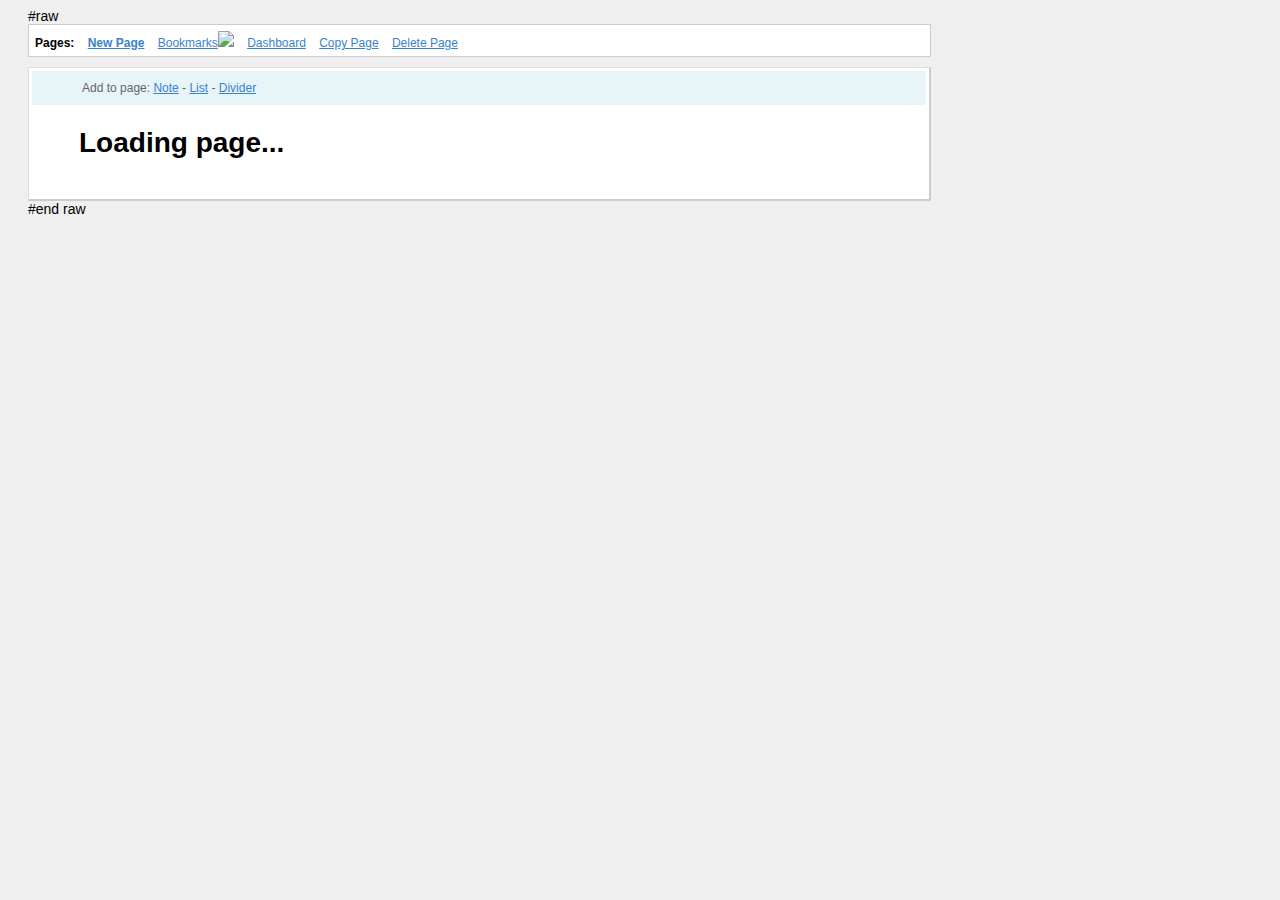
==== templates/index.html @ 8045b808 "Finished permissions, pages wont load if the user is not logged in" ====
#raw
<!DOCTYPE html PUBLIC "-//W3C//DTD XHTML 1.0 Transitional//EN"
       "http://www.w3.org/TR/xhtml1/DTD/xhtml1-transitional.dtd">

<html xmlns="http://www.w3.org/1999/xhtml" xml:lang="en" lang="en">
<head>
	<meta http-equiv="Content-Type" content="text/html; charset=utf-8"/>

	<title>Page</title>
	<style>
	body{
		background:#efefef;
		font-family:lucida grande,verdana,sans-serif;
		font-size:14px;
		padding:20px;
		padding-top:0px;
	}
	img{
		border:0;
	}
	a{
		color:#3982cd;
	}

		div#container{
			background:#fff;
			width:900px;
			
			padding-bottom:15px;
			border:1px solid #ddd;
			border-right:2px solid #ccc;
			border-bottom:2px solid #ccc;
		}
		li.divider hr{
			border:0;
			border-top:1px solid #ccc;
		}
		li.divider p{
			position:absolute;background-color:#fff;top:-10px;left:50px;font-weight:bold;font-size:16px;
			padding:0;margin:0;
		}
		
		ul{
			list-style-type: disc;
		}
		div.spacer{
			height:20px;
			background:#ccc;
		}
		li.note,li.list,li.divider{
			position:relative;
			padding-bottom:20px;
		}
		li.note,li.list{
			padding-right:20px;
		}
		li.list ul{
			list-style:none;
			padding:6px 0 4px 0 ;
			margin:0;
		}
		li.list ul li{
			padding-left:70px;
		}
		li.list input.text{
			font-family:lucida grande,verdana,sans-serif;
			font-size:16px;
			font-weight:bold;
			width:500px;
		}
		
		li.list span.add_list_item{
			margin:0;
			margin-left:80px;
			padding:0;
			padding:2px 0 2px 10px;
			display:block;
			color:#333;
			font-size:12px;
		}
		li.list_item{
			padding:2px 0 0px 0;
		}
		
		li.list a.additem{
			color:#666;
			font-size:12px;
		}
		li.list a.additem:hover{
			color:#000;
		}

		li.list a.additem2{
			color:#666;
			font-size:12px;
			margin-left:15px;
		}

		li.divider input.text{
			width:500px;
			margin-left:50px;
			margin-top:-10px;
			font-family:lucida grande,verdana,sans-serif;
			font-size:16px;
			font-weight:bold;
		}
		li.note p{
			margin:0;
			padding:0;
		}
		li.note div.description, li.note h3,li.list h3{
			margin:0;
			margin-left:50px;
			padding:0;
		}
		
		li.note h3, li.list h3{
			font-size:16px;
			padding-bottom:5px;
		}
		span.description{
			display:block;
			margin-left:50px;
			padding-top:0px;
		}
		
		
		
		span.description textarea{
			width:800px;
			height:200px;
			padding:4px;
			font-family:lucida grande,verdana,sans-serif;
			font-size:14px;
		}
		span.description input.title{
			width:600px;
			font-family:lucida grande,verdana,sans-serif;
			font-size:16px;
			font-weight:bold;
		}
		span.description ol, span.description ul{
			padding:6px 0 6px 40px;
		}
		
		div.edit,div.edit_item{
			position:absolute;
			width:68px;
			height:20px;
			left:-20px;
			background: url(/edit.png);
			background-repeat:no-repeat;
			top:0;
			font-size:12px;
			line-height:20px;
			text-align:right;
			font-weight:normal;
		}
		div.edit a,div.edit_item a{
			color:#e93f3f;
			line-height:12px;
			padding-bottom:2px;
		}
		div.edit img, div.edit_item img{
			padding-top:3px;
		}
		div.edit_list{
			left:-90px;
		}
		li.list ul div.edit_item{
			left:20px;
		}
		li.insert{
			background:#ccc;
		}
		ul#sortable{
			margin:0;
			padding:0;
			padding-top:20px;
			list-style:none;
			position:relative;
		}
		ul#sortable li{
			position:relative;
		}
		ul.list_completed li{
			font-size:12px;
			color:#aaa;
		}
		ul.list_completed li.list_completed_hidden{
			background:gray;
		}
		
		h1{
			padding-left:50px;
			padding-bottom:0px;
			margin-bottom:5px;
			position:relative;
		}
		textarea.list_textedit{
			width:650px;
			height:35px;
		}
		a.cancel{
			font-size:14px;
			font-weight:normal;
			color:#e93f3f;
		}
		li.divider span.txt, h1 span.txt{
			font-size:11px;
			color:#666;
			font-weight:normal;
			padding-left:0;
			position:relative;
		}
		textarea{
			padding:4px;
		}
		a.insert{
			position:absolute;
			left:50px;
			color:#aaa;
			font-size:11px;
		}
		li.divider a.insert{
			top:10px;
		}
		li.divider div.edit{
			top:-10px;
		}
		
		a.nonabs{
			position:relative;
		}

		div.insert_component{
			position:relative;
			background:#e7f4f8;
			height:30px;
			margin-top:5px;
			width:100%;	
			font-size:12px;
			color:#666;		
		}
		div.insert_component div{
			
		}
		div.insert_component div a{
			line-height:30px;
			font-size:12px;
		}
		div.insert_component img{
			padding:7px 0px 0 7px;
		}
		li.divider div.insert_component{
			margin-top:10px;
		}
		div#add_to_page{
			position:relative;
			padding:10px;
			padding-left:50px;
			background:#e7f4f8;
			border:3px solid #fff;
			font-size:12px;
			color:#666;
		}
		
		div.insert_divider,div.insert_list{
			width:750px;
			height:45px;
			margin-left:50px;
			background-color:#efefef;
			border:1px solid #ccc;
			padding:10px;
			position:relative;
			margin-top:15px;
			font-size:12px;
		}
		div.insert_note{
			width:750px;
			height:250px;
			margin-left:50px;
			background-color:#efefef;
			border:1px solid #ccc;
			padding:10px;
			position:relative;
			margin-top:15px;
			font-size:12px;
		}
		div.insert_note b,div.insert_divider b,div.insert_list b{
			padding-bottom:5px;
		}
		h1 input.text{
			font-family:lucida grande,verdana,sans-serif;
			font-size:24px;
			font-weight:bold;
			margin:4px 0 4px 0;
			width:550px;
		}
		div.insert_note input.title,div.insert_divider input.title, div.insert_list input.title{
			font-family:lucida grande,verdana,sans-serif;
			font-size:16px;
			font-weight:bold;
			margin:4px 0 4px 0;
			width:400px;
		}
		
		div.insert_note textarea.description{
			margin:4px 0 8px 0;
			width:740px;
			height:160px;
			padding:4px;
			font-family:lucida grande,verdana,sans-serif;
			font-size:14px;
		}
		div.insert_note span,div.insert_divider span,div.insert_list span{
			color:#aaa;
		}
		h1 div.edit{
			margin-top:5px;
		}
		div#edit_page_name{
		}
		
		div#ad_info{
			padding:10px;
			display:none;
		}
	    div#new_page, div#copy_page{
            padding:10px;
            display:none;
        }	
		div#page_index{
			background-color:#fff;
			border:1px solid #ccc;
			font-size:12px;
			width:901px;
			margin-bottom:10px;
			list-style:none;
			position:relative;
		}
		div#page_index ul{
			list-style:none;
			padding:6px;
			margin:0;
			position:relative;
		}
		div#page_index li{
			display:inline;
			margin-right:10px;
			position:relative;
		}
		div#page_index a{
			font-size:12px;
		}
		
	</style>
	<script src="http://ajax.googleapis.com/ajax/libs/jquery/1.3.2/jquery.min.js"></script>
	<script src="http://ajax.googleapis.com/ajax/libs/jqueryui/1.7.2/jquery-ui.min.js"></script>
	<script src="/static/scripts/jquery.scrollTo.js"></script>
	<script src="/static/scripts/ajaxupload.js"></script>
	
	<script>
		var hostname = '204.232.202.197';
		var last_element_id = "page_name";
#end raw
		var page_name = "$page_name";
#raw
		var currentlyHovering;
		var currentlyEditing;
		var current_html;
		var current_insert_id;
		var insert_after;
		var memory = new Array();
		//var movingIndex = 0;
		
		var count = 0;

        var url = window.location.href;
        var regex = new RegExp(/\/(\d+)\-/);
        var results = regex.exec(url);
        //if( results == null )
        //    alert("Error");
       //else
	   //     page_name = results[1];
		
	
		//DEBUG STUFF
		if (url.indexOf("localhost") >= 0){
			hostname = "localhost:8080";
		}
		
		
		$(document).ready(function() {
			loadPage(page_name);
			
			/* Rename */
			$("#page_name").hover(
			      function () {
					id = "page_name";
					if ($('.edit').size() == 0){
			       		$(this).append($('<div class="edit" id="edit_page_name" ><a href="#" onclick="rename_page();return false;">rename</a> &nbsp;</div>'));
					}
			      }, 
			      function () {
			       
					$('#edit_page_name').remove();
			      }
			    );
			
			$("#sortable").sortable({
				axis: 'y',
				tolerance: 'pointer',
				stop: function(event,ui){
					$(this).find("div:last").remove();
					var result = '';
					var newItems = $('#sortable').sortable('toArray');
					jQuery.each(newItems,function(i){
						var split = newItems[i].split("_");
						result += split[1] + ",";
					});
					reorder(result.substring(0, result.length-1));
				},
			});
			//$("#sortable").disableSelection();
			$("#sortable").sortable('disable');	
			
			$(window).ajaxError(function(event, request, settings){
			   alert("Ajax Error\n" + settings.url );
			});
			
			$(window).ajaxSuccess(function(event, request,settings){
				//alert(event);
			});	
			
		});
		
		function action_complete(){
			 //$('#index').height($('#container').height() + 15);
		}
		
		/* Check to see if the server returned an error */
		function check_error(data){ 
            if (data.redirect){
                window.location = "http://" + hostname + data.redirect;
                return false;
            }
			else if (data.error){
                alert(data.error);
				return false;
			}
			return true;
		}
		
		function save_pagename(){
			var new_name = $('#new_value_page_name').val();
			
			if (new_name == ""){
				alert("You must enter a valid name for this page");
				return;
			}
		
			$.get('http://'+hostname+'/page/'+page_name+'/rename?callback=?',{ "new_name": new_name }, function(data){
				if (check_error(data)){
					$('#page_name').html(data.name).effect("highlight",{ "mode":"show"},1500);
					document.title = data.name;
					currentlyEditing = null;
				}
			    action_complete();
			},"json");
			
		}
		
		function rename_page(){
			$('#edit_page_name').remove();
			
			cancel(currentlyEditing)
			currentlyEditing = "page_name";		
			current_html = $('#page_name').html();
			
			$('#' + id).html('<span class="edit_pagename"><input type="text" id="new_value_page_name" value="'+current_html+'" class="text"/>&nbsp;<input type="button" value=" Rename " onmousedown="save_pagename()"/> <span class="txt"> or</span> <a href="#" class="cancel" onclick="cancel(\''+id+'\'); return false;">cancel</a></span>');
			
			$("#new_value_"+id).keydown(function(e){
				if (e.keyCode == 13) {
					save_pagename();
				}
			});
		}
		
		function openPage(load_page){
			//if (movingIndex){
			//	movingIndex = 0;
			//	return false;
			//}
			
			$('#ad_info').hide("blind",{},200);
			
			cancel(currentlyEditing);
			cancel_insert(current_insert_id);
			$('#page_name').html("Loading...");
			
			$('#sortable').effect("highlight",{ "mode":"show"},200,function(){ 
				jQuery(this).empty(); 
				if (load_page){
					page_name = load_page; 
					loadPage(load_page);
				}
			});
			
			return false;
		}
		
		function loadPage(pagename){	
			$.get('http://'+hostname+'/page/'+pagename+'?callback=?',null,
				function(data){
				    if (check_error(data)){	
			    	document.title = data.name;
					$("#page_name").html(data.name);
					
					if (data.components && data.order){
						var order = data.order.split(",");
						jQuery.each(order, function(i) {
							var component = data.components[order[i]];
							
							if (component.type == "divider")	add_divider(order[i],component);
							else if (component.type == "note")	add_note(order[i],component);
							else if (component.type == "list")	add_list(order[i],component);
							
							last_element_id = component.type + "_" + order[i];
						});
						
					}
                    }
					action_complete();
			  	}, "json");
		}
		
		function reorder(new_order,component){
			if (component){
				$.get('http://'+hostname+'/page/'+page_name+'/'+component+'/reorder?callback=?',{ "order": new_order },function(data){
                    if (check_error(data)){
                                    
                    }
                    action_complete();
                },"json");
			}
			else{
				$.get('http://'+hostname+'/page/'+page_name+'/reorder?callback=?',{ "order": new_order },function(data){
                    if (check_error(data)){
                    }
                    action_complete();
                },"json");
			}
		}
		
		
		function cancel_new_item(id){
			$('#add_list_item_' + id).html(memory[id]);
			addRemoveListLinks(id);
			delete memory[id];
			//$('#add_list_item_' + id).html('<a href="#" onclick="new_item(\''+id+'\'); return false;" class="additem">Add  a list item</a>');
		}
		
		function save_new_item(id){
			var new_value = $('#new_value_' + id).val();
			
			//$('#' + id).html('<span> &nbsp; <img src="ajax-loader.gif" /></span>');			

			$.get('http://'+hostname+'/page/'+page_name+'/new?callback=?',{ "title": new_value, "list_id": id, "type": "list_item" },function(data){
                if (check_error(data)){
			    	jQuery("<li />")
				             .attr("id", "list_" + id + "_" + data.item_id)
							 .html('<input type="checkbox" onclick="change_list_item_status(this,\'checkbox_' + id + '_' + data.item_id +'\');" /> <span>' + data.title + '</span>')
				             .addClass("list_item")
				             .appendTo($("#list_items_"+id))
							 .show("blind",{},"normal");
				
		    		addEditList("list_items_"+id,"list_" + id + "_" + data.item_id);
	    			//Clear out the fields so we can use them again.
    				$('#new_value_' + id).val("");
                }
				action_complete();
				
			},"json");
		}
		
		/* Add's a new item to a list */
		function new_item(id){
			memory[id] = $('#add_list_item_' + id).html();
			
			$('#add_list_item_' + id).html('<span><textarea id="new_value_'+id+'" class="list_textedit"></textarea><br /><input type="button" value="Save" onmousedown="save_new_item(\''+id+'\')"/> <span class="txt">or</span> <a href="#" onclick="cancel_new_item(\''+id+'\'); return false;" class="cancel">cancel</a></span>').show("blind",{},200);
			
			$('#new_value_'+id).keydown(function(e){
				if (e.keyCode == 13) {
					save_new_item(id);
				}
				else if (e.keyCode == 27){
					cancel_new_item(id);
				}
			});
		}
		
		
		
		function add_list(id,component){
			var title = "&nbsp;";
			if (component.title) title = component.title;
			
			count = 0;
			
			/* Check to see if we should show clear all */
			if (component.completed){
				//
			}
			
			jQuery("<li />")
			             .attr("id",component.type + "_" + id)
						 .html('<h3>'+title+'</h3><ul id="list_items_'+id+'" class="list_items"></ul><span class="add_list_item" id="add_list_item_'+id+'"><a href="#" onclick="new_item(\''+id+'\'); return false;" class="additem" id="add_item_link_'+id+'">Add a list item</a></span><ul id="list_completed_'+id+'" class="list_completed"></ul>')
			             .addClass("list")
			             .appendTo($("#sortable"));

			$("#list_items_"+id).sortable({
				axis: 'y',
				tolerance: 'pointer',
				stop: function(event,ui){
					$(currentlyHovering).find("div:last").remove();
					$(this).find("div:last").remove();
					
					var result = '';
					var newItems = $("#list_items_"+id).sortable('toArray');
					var component_id;
					
					jQuery.each(newItems,function(i){
						var split = newItems[i].split("_");
						component_id = split[1];
						result += split[2] + ",";
					});
					reorder(result.substring(0, result.length-1),component_id);
				}
			});
			$("#list_items_"+id).sortable('disable');				
			addEdit(component.type,id);
			
			//Add active items to the list
			if (component.items && component.order){
				var order = component.order.split(",");
				jQuery.each(order, function(i) {
					var item = component.items[order[i]];
					jQuery("<li />")
					             .attr("id",component.type + "_" + id + "_" + order[i])
								 .html('<input type="checkbox" onclick="change_list_item_status(this,\'checkbox_' + id + '_' + order[i] +'\');" /> <span>' + item.title + '</span>')
					             .addClass("list_item")
					             .appendTo($("#list_items_"+id));
					
					addEditList("list_items_"+id,component.type + "_" + id + "_" + order[i]);			
					
				});
			}
			
			//Add completed items
			if (component.completed){
				count = 0;
				jQuery.each(component.completed, function(i) {
					var item = component.completed[i];
					count++;
					jQuery("<li />")
					             .attr("id",component.type + "_" + id + "_" + i)
								 .html('<input type="checkbox" checked="checked" onclick="change_list_item_status(this,\'checkbox_' + id + '_' + i +'\');"/> <a href="#" onclick="removeListItem(\'list_'+id+'_'+i+'\');return false;"><img src="/delete1.png" /></a> ' + item.title + ' (' + item.completed + ')')
					             .addClass("list_completed")
					             .appendTo($('#list_completed_'+id));
										
				});
				
				if (count > 0){			
					$('#add_list_item_'+id).append('<a href="#" class="additem2" onclick="clear_all_completed(\''+id+'\'); return false;">Clear all completed items</a>');		
				}
			}
		}
		
		/* Clears all of the completed items from a list */
		function clear_all_completed(id){
			
			$.get('http://'+hostname+'/page/'+page_name+'/'+id+'/clear?callback=?',{},function(data){
                if (check_error(data)){
    				$('#list_completed_' + data.id).hide("highlight",{},"normal",function(){ 
					    jQuery(this).empty(); 
			    		jQuery(this).show(); 
		    			var parts = this.id.split("_");
	    				$('#add_list_item_'+parts[2]).find("a:last").remove(); 
    				});
                }
				action_complete();
			},"json");
		}
		
		function cancel(id){
			if (currentlyEditing == null) return;
			
			//$('.edit').remove();
			if (id.search(/^list_\d+$/) == 0){
				$('#' + id).find("h3:first").html(current_html);
			}
			else{
				$('#' + id).html(current_html);
			}
			currentlyEditing = null;
		}
		
		function save_list_item(id){
			var new_value = $('#new_value_' + id).val();
			var parts = id.split("_");
			
			//$('#' + id).html('<span> &nbsp; <img src="ajax-loader.gif" /></span>');			
			id = parts[1];
			var list_item_id = parts[2];
			
			$.get('http://'+hostname+'/page/'+page_name+'/'+id+'/edit/'+list_item_id+'?callback=?',{ "title": new_value },function(data){
                if (check_error(data)){
    				$('#list_' + data.id + "_" + data.list_item_id).html('<input type="checkbox" onclick="change_list_item_status(this,\'checkbox_' + id + '_' + list_item_id +'\');"/> <span>'+data.title+'</span>').effect("highlight",{ "mode":"show"},1500);
                }
				action_complete();
			},"json");
			
			currentlyEditing = null;
		}
		
		function save_list(id){
			var new_value = $('#new_value_' + id).val();
			var parts = id.split("_");
			
			//$('#' + id).html('<span> &nbsp; <img src="ajax-loader.gif" /></span>');			
			id = parts[1];
			$.get('http://'+hostname+'/page/'+page_name+'/'+id+'/edit?callback=?',{ "title": new_value },function(data){
                if (check_error(data)){
    				$('#list_' + id).find("h3:first").html(data.title).effect("highlight",{ "mode":"show"},1500);
                }
				action_complete();
			},"json");
			
			currentlyEditing = null;
		}
		
		
		function save_divider(id){
			var new_value = $('#new_value_' + id).val();
			var parts = id.split("_");
			
			//$('#' + id).html('<span> &nbsp; <img src="ajax-loader.gif" /></span>');			
			id = parts[1];
			$.get('http://'+hostname+'/page/'+page_name+'/'+id+'/edit?callback=?',{ "title": new_value },function(data){
                if (check_error(data)){
    				$('#divider_' + data.id).html('<hr /><p>'+data.title+'</p>').effect("highlight",{ "mode":"show"},1500);
                }
			},"json");
			
			currentlyEditing = null;
		}
		
		function save_note(id){
			var new_title = $('#new_title_' + id).val();
			var new_description = $('#new_description_' + id).val();
			var parts = id.split("_");
			
			//$('#' + id).html('<p> &nbsp; <img src="ajax-loader.gif" /></p>');			
			id = parts[1];
			
			$.get('http://'+hostname+'/page/'+page_name+'/'+id+'/edit?callback=?',{ "title": new_title, "description": new_description },function(data){
                if (check_error(data)){
    				$('#note_' + data.id).html('<h3>'+data.title+'</h3><span class="description">'+data.description+'</span>').effect("highlight",{ "mode":"show"},1500);
                }
	    	    action_complete();
			},"json");
			
			currentlyEditing = null;
		}
		
		function edit_list_item(id){
			$('.insert_component').remove();
			
			$('#edit_'+id).remove();
			$('#insert_'+id).remove();
			
			//if (id == currentlyEditing) return;
			cancel(currentlyEditing)
			currentlyEditing = id;
			
			current_html = $('#' + id).html();
			var value = $('#' + id).find("span:first").html();
//alert(current_html + " -- " + value)
			$('#' + id).html('<span><textarea id="new_value_'+id+'" class="list_textedit">'+value+'</textarea><br /><input type="button" value="Save" onmousedown="save_list_item(\''+id+'\')"/> <span class="txt">or</span> <a href="#" class="cancel" onclick="cancel(\''+id+'\'); return false;">cancel</a></span>');
			
			$("#new_value_"+id).keydown(function(e){
				if (e.keyCode == 13) {
					save_list_item(id);
				}
			});
		}
		
		function remove(id){	
			var answer = confirm("Are you sure you want to permanently delete this item?")
			if (answer){
				var parts = id.split("_");
				var id = parts[1];
			
				$.get('http://'+hostname+'/page/'+page_name+'/'+id+'/remove?callback=?',null,function(data){
                    if (check_error(data)){
    					$("#" + data.type + '_' + data.id).hide("highlight",{},300,function(){jQuery(this).empty().remove(); action_complete()});
                    }
				},"json");
			}
		}
		
		function removeListItem(id){
			var answer = 1;
			if ($('#'+id).attr('class') != "list_completed"){
				answer = confirm("Are you sure you want to permanently delete this item?");
			}
			if (answer){
				var parts = id.split("_");
				var id = parts[1];
				var list_item_id = parts[2];
			//add_list_item_74
				$.get('http://'+hostname+'/page/'+page_name+'/'+id+'/remove/' +list_item_id + '?callback=?',null,function(data){
                    if (check_error(data)){
    					$("#list_" + data.id + '_' + data.list_item_id).hide("blind",{},"normal",function(){jQuery(this).empty().remove(); action_complete(); addRemoveListLinks(id);});
                    }
				},"json");
				
			}
		}
		
		function edit_note(id){				
			//if (id == currentlyEditing) return;
			$('.insert_component').remove();
			
			$('#edit_'+id).remove();
			$('#insert_'+id).remove();
			
			cancel(currentlyEditing)
			currentlyEditing = id;
			current_html = $('#' + id).html();	
			var parts = id.split("_");
			//$('#' + id).html('<span class="description"> &nbsp; <img src="ajax-loader.gif" /></span>');	
			var component_id = parts[1];
			
			$.get('http://'+hostname+'/page/'+page_name+'/'+component_id+'?callback=?',null,function(data){
                if (check_error(data)){
    				$('#' + id).html('<span class="description"><input type="text" class="title" value="' + data.title + '" id="new_title_'+id+'" /><br /><textarea id="new_description_'+id+'" rows="15" cols="75">' + data.description + '</textarea><br /><input type="button" value="Save" onmousedown="save_note(\''+id+'\')"/> <span class="txt">or</span> <a href="#" class="cancel" onclick="cancel(\''+id+'\'); return false;">cancel</a></span>').show("blind",{},300,function(){ $.scrollTo('#' + id,300,{ "offset": {"top":-100}}); action_complete(); });
                }
				
			},"json");
		}
		
		function edit_list(id){	
			$('.insert_component').remove();
			
			//if (id == currentlyEditing) return;
			$('#edit_'+id).remove();
			$('#insert_'+id).remove();
			
			cancel(currentlyEditing)
			currentlyEditing = id;	

			//current_html = $('#' + id).html();
		 	current_html = $('#' + id).find("h3:first").html();
			var value = $('#' + id).find("h3:first").html();
			var parts = id.split("_");
			var component_id = parts[1];
		//	currentlyEditing = component_id;
			
			$('#' + id).find("h3:first").html('<input type="text" id="new_value_'+id+'" value="'+value+'" class="text"/><input type="button" value="Save" onmousedown="save_list(\''+id+'\')"/> <span class="txt">or</span> <a href="#" class="cancel" onclick="cancel(\''+id+'\'); return false;">cancel</a>');
			
			$("#new_value_"+id).keydown(function(e){
				if (e.keyCode == 13) {
					save_list(id);
				}
			});
		}
		
		
		function edit_divider(id){	
			$('.insert_component').remove();
			
			$('#edit_'+id).remove();
			$('#insert_'+id).remove();
			
			//if (id == currentlyEditing) return;
			cancel(currentlyEditing)
			currentlyEditing = id;		
			current_html = $('#' + id).html();
			var value = $('#' + id).find("p:first").html();
			
			$('#' + id).html('<span class="edit_divider"><input type="text" id="new_value_'+id+'" value="'+value+'" class="text"/><input type="button" value="Save" onmousedown="save_divider(\''+id+'\')"/> <span class="txt"> or</span> <a href="#" class="cancel" onclick="cancel(\''+id+'\'); return false;">cancel</a></span>');
			
			$("#new_value_"+id).keydown(function(e){
				if (e.keyCode == 13) {
					save_divider(id);
				}
			});
		}
		
		function add_divider(id,component){
			var title = "";
			if (component.title) title = component.title;
			
			jQuery("<li />")
						             .attr("id",component.type + "_" + id)
									 .html('<hr /><p>' + title + '</p>')
						             .addClass("divider")
						             .appendTo($("#sortable"));
							
			addEdit(component.type, id);
		}
		
		function add_note(id,component){
			var html = "";
			if (component.title)	html += '<h3>' + component.title + '</h3>';
			if (component.description)	html += '<span class="description">' + component.description + '</span>';
			
			jQuery('<li />')
			             .attr("id",component.type + "_" + id)
			             .addClass("note")
			             .html(html)
			             .appendTo($("#sortable"));
			
			addEdit(component.type, id);			
		}

		
		function addEdit(type,id){
			id = type + "_" + id;
			
			//console.log("Add Edit %s of %s",type,id);
			$("#" + id).hover(
			      function () {
					
					if (currentlyEditing == id) return;
					if ($('.insert').size() == 0 && current_insert_id != 'insert_' + id){
						//alert(current_insert_id + " --- " + id);
						$(this).append($('<a href="#" onclick="insert(\'insert_'+id+'\');return false;" class="insert" id="insert_'+id+'">insert item here</a>'));
					}
					
					if ($('.edit').size() == 0){
			       		$(this).append($('<div class="edit" id="edit_'+id+'" ><a href="#" onclick="remove(\''+id+'\');return false;"><img src="/delete1.png" /></a>&nbsp;<a href="#" onclick="edit_'+type+'(\''+id+'\');return false;">edit</a>&nbsp;<a href="#" class="move" onclick="return false;"><img src="/move1.png" /></a>&nbsp;</div>'));
					currentlyHovering = this;
					//$(".move").disableSelection();
					$(".move").mousedown(function(){
					 	$("#sortable").sortable('enable');
					}).mouseup(function(){
					   	$("#sortable").sortable('disable');
					});
					}
			      }, 
			      function () {
			        //$(this).find("div:last").remove();
					//$('.edit').remove();
					$('#edit_'+id).remove();
					$('#insert_'+id).remove();
			      }
			    );
		}
		function addEditList(parent_id,id){
			//console.log("Add Edit %s of %s",parent_id,id);
			$("#" + id).hover(
			      function () {
				if (currentlyEditing == id) return;
				if ($('.edit_item').size() == 0){
			       	$(this).append($('<div class="edit_item" id="edit_'+id+'" style="margin-left:-15px;"><a href="#" onclick="removeListItem(\''+id+'\');return false;"><img src="/delete1.png" /></a>&nbsp;<a href="#" onclick="edit_list_item(\''+id+'\');return false;">edit</a>&nbsp;<a href="#" class="move" onclick="return false;"><img src="/move1.png" /></a>&nbsp;</div>'));
					//currentlyHovering = this;
					//$(".move").disableSelection();
					$(".move").mousedown(function(){
					 	$("#" + parent_id).sortable('enable');
					}).mouseup(function(){
					   	$("#" + parent_id).sortable('disable');
					});
				}
			      }, 
			      function () {
			        //$(this).find("div:last").remove();
					//$('.edit').remove();
					$('#edit_'+id).remove();
			      }
			    );
		}
		
		function addRemoveListLinks(id){
			// If commpleted has items add links
			var count = $('#list_completed_'+id).children("li").length;
			if (count > 0){	
				if ($('#add_list_item_'+id).children("a").length == 1){	
					$('#add_list_item_'+id).append('<a href="#" class="additem2" onclick="clear_all_completed(\''+id+'\'); return false;">Clear all completed items</a>');
				}
				
			}
			else{
				//alert("remove");
				//Remove the links?
				if ($('#add_list_item_'+id).children("a").length > 1){
					$('#add_list_item_'+id).find("a:last").remove();
					
				}
			}
		}
		
		function change_list_item_status(obj,id){
			status = 'active';
			if ($(obj).attr('checked')){
				status = 'completed';
			}
			
			var parts = id.split("_");					
			id = parts[1];
			list_item_id = parts[2];
			
			$.get('http://'+hostname+'/page/'+page_name+'/'+id+'/change/'+list_item_id+'?callback=?',{ "status": status },function(data){
                if (check_error(data)){
				if (data.status == "completed"){
					$("#list_" + data.id + "_" + data.list_item_id).empty().remove();
					//.hide("highlight",{},200,function(){ jQuery(this).empty().remove() });
					
					/* Move below */
					jQuery("<li />")
					             .attr("id", "list_" + data.id + "_" + data.list_item_id)
								 .html('<input type="checkbox" checked="checked" onclick="change_list_item_status(this,\'checkbox_' + data.id + '_' + data.list_item_id +'\');"/> <a href="#" onclick="removeListItem(\'list_'+data.id+'_'+data.list_item_id+'\');return false;"><img src="/delete1.png" /></a> ' + data.title + ' (' + data.completed + ')')
					             .addClass("list_completed")
					             .prependTo($('#list_completed_'+id))
								 .show("highlight",{},500);
				}
				else{
					/* Move back to the top */
					$("#list_" + data.id + "_" + data.list_item_id).empty().remove();
					//hide("highlight",{},200,function(){ jQuery(this).empty().remove() });
					jQuery("<li />")
					             .attr("id", "list_" + data.id + "_" + data.list_item_id)
								 .html('<input type="checkbox" onclick="change_list_item_status(this,\'checkbox_' + data.id + '_' + data.list_item_id +'\');"/> <span>' + data.title + '</span>')
					             .addClass("list_item")
					             .appendTo($('#list_items_'+id))
								 .show("highlight",{},500);
					addEditList("list_items_"+data.id,"list_" + data.id + "_" + data.list_item_id);
				}
				
				addRemoveListLinks(id);
                }
				action_complete();
			},"json");
		}
		
		function cancel_insert(id){
			$('#insert_component_' + id).empty().remove();
			$('#insert_component_note_' + id).empty().remove();
			$('#insert_component_divider_' + id).empty().remove();
			$('#insert_component_list_' + id).empty().remove();
			
			current_insert_id = null;
		}
		
		function insert(id){
			if (current_insert_id != null){
				cancel_insert(current_insert_id);
			}
			
			current_insert_id = id;
			$('#'+id).hide();
			jQuery("<div />")
			             .attr("id", "insert_component_" + id)
						 .html('<div><a href="#" onclick="cancel_insert(\''+id+'\'); return false;"><img src="gdelete2.png" /></a> &nbsp; Add item here: <a href="#" onclick="insert_note(\''+id+'\'); return false;">Note</a> - <a href="#" onclick="insert_list(\''+id+'\'); return false;">List</a> - <a href="#" onclick="insert_divider(\''+id+'\'); return false;">Divider</a></div>')
			             .addClass("insert_component")
			             .appendTo($('#'+id).parent())
						 .show("blind",{},400);
		}
		
		function insert_new_list(id){
			var parts = id.split("_");					
			
			var title = $('#insert_list_title_'+id).val();
			var after = parts[2];
			insert_after = parts[1] + "_" + parts[2];
			
			$.get('http://'+hostname+'/page/'+page_name+'/new?callback=?',{ "type": "list", "title": title, "after": after} ,function(data){
			    if (check_error(data)){	
				var id_tmp = current_insert_id;
				cancel_insert(current_insert_id);
				
				var newobj = jQuery("<li />")
				             .attr("id", "list_" + data.id)
							 .html('<h3>'+data.title+'</h3><ul id="list_items_'+data.id+'" class="list_items"></ul><span class="add_list_item" id="add_list_item_'+data.id+'"><a href="#" onclick="new_item(\''+data.id+'\'); return false;" class="additem">Add a list item</a></span><ul id="list_completed_'+data.id+'" class="list_completed"></ul>')
				             .addClass("list")
				             

				if (id_tmp == "insert_empty_0"){
					newobj.prependTo($("#sortable")).effect("highlight",{ "mode":"show"},1500);
				}
				else{
					newobj.insertAfter($("#" + insert_after)).effect("highlight",{ "mode":"show"},1500);
				}
				
				$("#list_items_"+data.id).sortable({
					axis: 'y',
					tolerance: 'pointer',
					stop: function(event,ui){
						$(currentlyHovering).find("div:last").remove();
						$(this).find("div:last").remove();

						var result = '';
						var newItems = $("#list_items_"+id).sortable('toArray');
						var component_id;

						jQuery.each(newItems,function(i){
							var split = newItems[i].split("_");
							component_id = split[1];
							result += split[2] + ",";
						});
						reorder(result.substring(0, result.length-1),component_id);
					}
				});
				
				$("#list_items_"+id).sortable('disable');				
				addEdit("list",data.id);
                }
				action_complete();
			},"json");
		}
		
		
		function insert_new_divider(id){
			var parts = id.split("_");					
			
			var title = $('#insert_divider_title_'+id).val();
			var after = parts[2]; //Change to actual
			insert_after = parts[1] + "_" + parts[2];
			
			$.get('http://'+hostname+'/page/'+page_name+'/new?callback=?',{ "type": "divider", "title": title, "after": after} ,function(data){
                if (check_error(data)){
				var html = "";
				if (data.title)	html += '<h3>' + data.title + '</h3>';
				
				var id_tmp = current_insert_id;
				cancel_insert(current_insert_id);
				
				var newobj = jQuery("<li />")
							             .attr("id","divider_" + data.id)
										 .html('<hr /><p>' + data.title + '</p>')
							             .addClass("divider");			             

				if (id_tmp == "insert_empty_0"){
					newobj.prependTo($("#sortable")).effect("highlight",{ "mode":"show"},1500);
				}
				else{
					newobj.insertAfter($("#" + insert_after)).effect("highlight",{ "mode":"show"},1500);
				}
				
				addEdit("divider", data.id);
                }
				action_complete();
				},"json");
		}
		
		
		function insert_new_note(id){
			var parts = id.split("_");					
			var title = $('#insert_note_title_'+id).val();
			var desc = $('#insert_note_description_'+id).val();
			var after = parts[2]; //Change to actual
			insert_after = parts[1] + "_" + parts[2];
			
			$.get('http://'+hostname+'/page/'+page_name+'/new?callback=?',{ "type": "note", "title": title, "description":desc, "after": after} ,function(data){
			    if (check_error(data)){	
				var html = "";
				if (data.title)	html += '<h3>' + data.title + '</h3>';
				if (data.description)	html += '<span class="description">' + data.description + '</span>';
				
				var id_tmp = current_insert_id;
				cancel_insert(current_insert_id);
				var newobj = jQuery('<li />')
			             .attr("id","note_" + data.id)
			             .addClass("note")
			             .html(html);
			
				if (id_tmp == "insert_empty_0"){
				   newobj.prependTo($("#sortable")).effect("highlight",{ "mode":"show"},1500);
				}
				else{
					newobj.insertAfter($("#" + insert_after)).effect("highlight",{ "mode":"show"},1500);
				}
				
				addEdit("note", data.id);
                }
				action_complete();
				},"json");
		}	
		
		function insert_list(id){
			if ($("#insert_component_list_" + id).length > 0) return;
			
			$('#insert_component_note_' + id).empty().remove();
			$('#insert_component_divider_' + id).empty().remove();
			
			var newobj =  jQuery("<div />")
				.attr("id", "insert_component_list_" + id)
				 .html('<div class="insert_list"><b>Add a new list</b> &nbsp; <span></span><br/><input type="text" class="title" id="insert_list_title_'+id+'" /> &nbsp;<input type="button" value=" Add List " onclick="insert_new_list(\''+id+'\'); return false;" /> or <a href="#" class="cancel" onclick="cancel_insert(\''+id+'\');return false;">cancel</a></div>');
				
			if (id == "insert_empty_0"){
				newobj.insertAfter($('#page_name')).show("blind",{},200,function(){ $.scrollTo('#insert_component_list_' + id,200,{ "offset": {"top":-100}}); });
			}
			else{
				newobj.appendTo($('#'+id).parent()).show("blind",{},200,function(){ $.scrollTo('#insert_component_list_' + id,200,{ "offset": {"top":-100}}); });
			}
			
				$("#insert_list_title_"+id).keydown(function(e){
					if (e.keyCode == 13) {
						insert_new_list(id);
					}
				});
		}
		
		function insert_divider(id){
			if ($("#insert_component_divider_" + id).length > 0) return;
			
			$('#insert_component_note_' + id).empty().remove();
			$('#insert_component_list_' + id).empty().remove();
			
			var newobj =  jQuery("<div />")
				.attr("id", "insert_component_divider_" + id)
				 .html('<div class="insert_divider"><b>Add a new divider</b> &nbsp; <span>Title text is optional</span><br/><input type="text" class="title" id="insert_divider_title_'+id+'" /> &nbsp;<input type="button" value=" Add Divider " onclick="insert_new_divider(\''+id+'\'); return false;" /> or <a href="#" class="cancel" onclick="cancel_insert(\''+id+'\');return false;">cancel</a></div>');
				
			if (id == "insert_empty_0"){
				 newobj.insertAfter($('#page_name')).show("blind",{},200,function(){ $.scrollTo('#insert_component_divider_' + id,200,{ "offset": {"top":-100}}); });
			}
			else{
				newobj.appendTo($('#'+id).parent()).show("blind",{},200,function(){ $.scrollTo('#insert_component_divider_' + id,200,{ "offset": {"top":-100}}); });
			}
			
				$("#insert_divider_title_"+id).keydown(function(e){
					if (e.keyCode == 13) {
						insert_new_divider(id);
					}
				});
		}
		
		
		function insert_note(id){
			if ($("#insert_component_note_" + id).length > 0) return;
			
			$('#insert_component_divider_' + id).empty().remove();
			$('#insert_component_list_' + id).empty().remove();
		
			
			var newobj = jQuery("<div />")
				.attr("id", "insert_component_note_" + id)
				 .html('<div class="insert_note"><b>Add a new note</b><br /><input type="text" class="title" id="insert_note_title_'+id+'" /> &nbsp; <span>Both fields(title/description) are option.</span><br /><textarea id="insert_note_description_'+id+'" class="description"></textarea><br /><input type="button" value=" Add Note " onclick="insert_new_note(\''+id+'\'); return false;" /> or <a href="#" class="cancel" onclick="cancel_insert(\''+id+'\');return false;">cancel</a></div>');
				
			if (id == "insert_empty_0"){
				 newobj.insertAfter($('#page_name')).show("blind",{},200,function(){ $.scrollTo('#insert_component_note_' + id,200,{ "offset": {"top":-100}}); });
			}
			else{
				newobj.appendTo($('#'+id).parent()).show("blind",{},200,function(){ $.scrollTo('#insert_component_note_' + id,200,{ "offset": {"top":-100}}); });
			}
		}
		
		 // console.log("%s: %o", msg, this);
		//$(this).addClass('insert');
		//$(this).removeClass('insert');
		
		function showBookmarks(){
			$('#ad_info').show("blind",{},300);
		}

        function newPage(){
            $('#new_page').show("blind",{},300);
        }
        function cancelNewPage(){
             $('#new_page').hide("blind",{},200);
        }

        function copyPage(){
            $('#copy_page').show("blind",{},300);
        }
        function cancelCopyPage(){
             $('#copy_page').hide("blind",{},200);
        }

        function deletePage(){
            var answer = confirm("Are you sure you want to permanently delete this page, THIS CAN NOT BE UNDONE!");
            if (answer){
                window.location = "http://" + hostname + '/page/' + page_name + '/delete';
            }
        }

	</script>
	
	
</head>

<body>
	<!--<div id="upload_button_id">Upload</div>-->	
	<div id="page_index">
		<ul>
			<li><b>Pages:</b></li>
			<li><a href="#" onclick="newPage(); return false;"><b>New Page</b></a></li>
			<li><a href="#" onclick="showBookmarks(); return false;">Bookmarks</a><img src="/down.png"/></li>
            <li><a href="/">Dashboard</a></li>
			<!--<li><a href="">Recently Opened</a><img src="/down.png"/></li>
			<li><a href="">All Pages</a><img src="/down.png"/></li>-->
            <li><a href="#" onclick="copyPage(); return false;">Copy Page</a></li>
            <li><a href="#" onclick="deletePage(); return false;">Delete Page</a></li>
		</ul>
        <div id="copy_page">
#end raw
            <form action="/page/$page_name/copy" method="get">
#raw
            <b>New Page Name:</b> <input type="text" name="new_name" />
            <input type="submit" value=" Copy Page " /> <span class="txt"> or</span> <a href="#" class="cancel" onclick="cancelCopyPage(); return false;">cancel</a>
            </form>
        </div>

        <div id="new_page">
            <form action="/page/new_page" method="post">
            <b>New Page Name:</b> <input type="text" name="page_name" />
            <input type="submit" value=" Create Page " /> <span class="txt"> or</span> <a href="#" class="cancel" onclick="cancelNewPage(); return false;">cancel</a>
            </form>
        </div>

			<div id="ad_info">
                <a href="/4kuytt0z/mental-cache.html">Mental Cache</a> - 
                <a href="/1s4modzv/test-page.html">Test Page</a> - 
                <a href="/16qbwedl/workd.html">Work Related</a>
			</div>
	</div>

	<div id="container">			
		<div id="add_to_page">Add to page: <a href="#" onclick="current_insert_id = 'insert_empty_0'; insert_note('insert_empty_0'); return false;">Note</a> - <a href="#" onclick="current_insert_id = 'insert_empty_0'; insert_list('insert_empty_0'); return false;">List</a> - <a href="#" onclick="current_insert_id = 'insert_empty_0'; insert_divider('insert_empty_0'); return false;">Divider</a> </div>
		<h1 id="page_name" name="page_name">Loading page...</h1>
		<div id="empty_0"></div>
		<ul id="sortable"></ul>
	</div>
	
	
</body>
</html>
#end raw
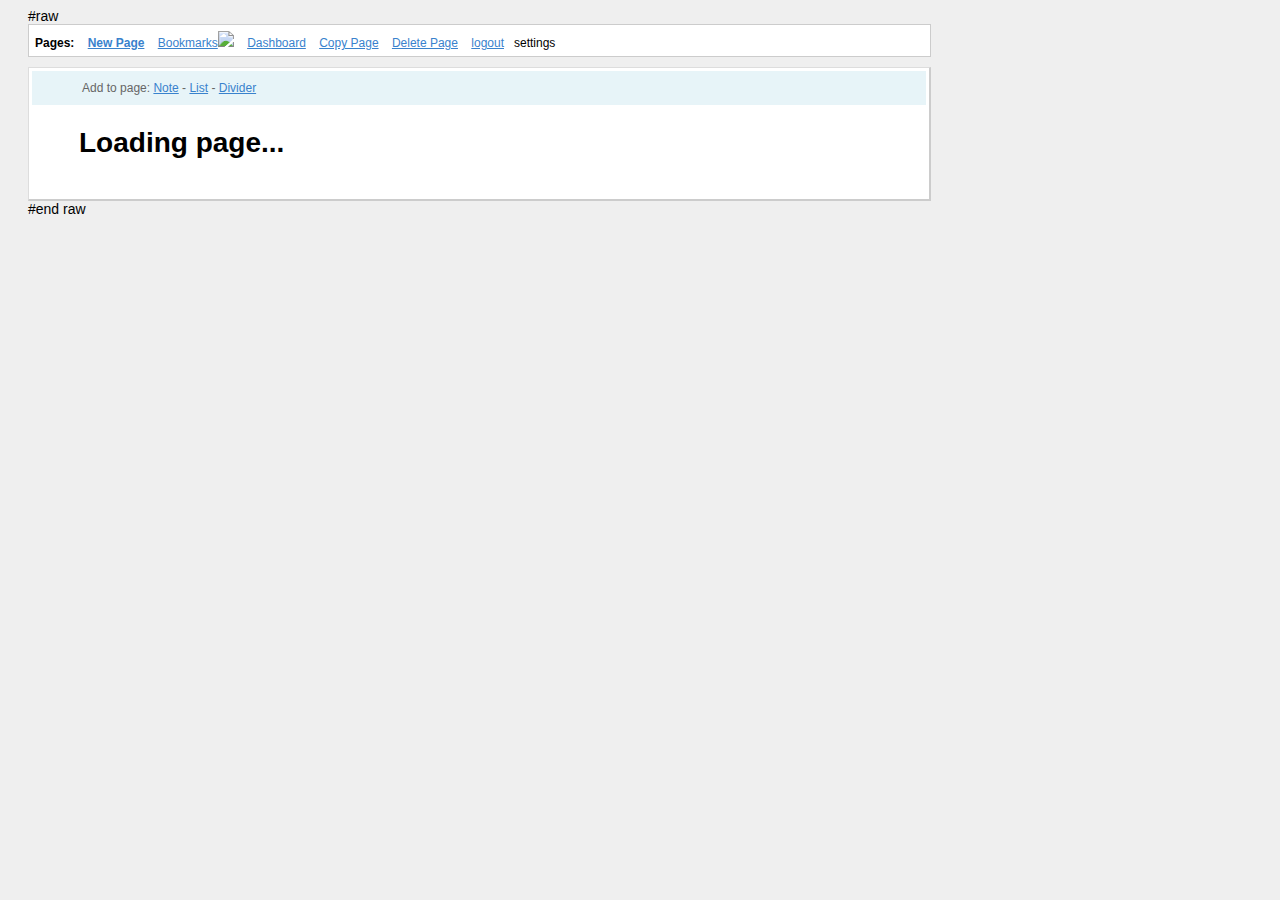
==== commit 40e73158: "Permissions are no in place(read/write).  Indexes are in place and are showing on the dashboard corr" ====
--- a/templates/index.html
+++ b/templates/index.html
@@ -353,7 +353,10 @@
 		div#page_index a{
 			font-size:12px;
 		}
-		
+	    div.controls{
+            padding:5px;
+            display:inline;
+        }	
 	</style>
 	<script src="http://ajax.googleapis.com/ajax/libs/jquery/1.3.2/jquery.min.js"></script>
 	<script src="http://ajax.googleapis.com/ajax/libs/jqueryui/1.7.2/jquery-ui.min.js"></script>
@@ -437,6 +440,7 @@
 		
 		function action_complete(){
 			 //$('#index').height($('#container').height() + 15);
+            //currentlyEditing = null;
 		}
 		
 		/* Check to see if the server returned an error */
@@ -447,6 +451,7 @@
             }
 			else if (data.error){
                 alert(data.error);
+                cancel(currentlyEditing);
 				return false;
 			}
 			return true;
@@ -464,7 +469,6 @@
 				if (check_error(data)){
 					$('#page_name').html(data.name).effect("highlight",{ "mode":"show"},1500);
 					document.title = data.name;
-					currentlyEditing = null;
 				}
 			    action_complete();
 			},"json");
@@ -710,7 +714,7 @@
 			var new_value = $('#new_value_' + id).val();
 			var parts = id.split("_");
 			
-			//$('#' + id).html('<span> &nbsp; <img src="ajax-loader.gif" /></span>');			
+			$('#controls_' + id).html('<img src="/loader.gif" />');			
 			id = parts[1];
 			var list_item_id = parts[2];
 			
@@ -721,14 +725,13 @@
 				action_complete();
 			},"json");
 			
-			currentlyEditing = null;
 		}
 		
 		function save_list(id){
 			var new_value = $('#new_value_' + id).val();
 			var parts = id.split("_");
 			
-			//$('#' + id).html('<span> &nbsp; <img src="ajax-loader.gif" /></span>');			
+			$('#controls_' + id).html('<img src="/loader.gif" />');			
 			id = parts[1];
 			$.get('http://'+hostname+'/page/'+page_name+'/'+id+'/edit?callback=?',{ "title": new_value },function(data){
                 if (check_error(data)){
@@ -737,7 +740,6 @@
 				action_complete();
 			},"json");
 			
-			currentlyEditing = null;
 		}
 		
 		
@@ -751,9 +753,9 @@
                 if (check_error(data)){
     				$('#divider_' + data.id).html('<hr /><p>'+data.title+'</p>').effect("highlight",{ "mode":"show"},1500);
                 }
+                action_complete();
 			},"json");
 			
-			currentlyEditing = null;
 		}
 		
 		function save_note(id){
@@ -761,7 +763,7 @@
 			var new_description = $('#new_description_' + id).val();
 			var parts = id.split("_");
 			
-			//$('#' + id).html('<p> &nbsp; <img src="ajax-loader.gif" /></p>');			
+			$('#controls_' + id).html('<img src="/loader.gif" />');			
 			id = parts[1];
 			
 			$.get('http://'+hostname+'/page/'+page_name+'/'+id+'/edit?callback=?',{ "title": new_title, "description": new_description },function(data){
@@ -771,7 +773,6 @@
 	    	    action_complete();
 			},"json");
 			
-			currentlyEditing = null;
 		}
 		
 		function edit_list_item(id){
@@ -786,8 +787,7 @@
 			
 			current_html = $('#' + id).html();
 			var value = $('#' + id).find("span:first").html();
-//alert(current_html + " -- " + value)
-			$('#' + id).html('<span><textarea id="new_value_'+id+'" class="list_textedit">'+value+'</textarea><br /><input type="button" value="Save" onmousedown="save_list_item(\''+id+'\')"/> <span class="txt">or</span> <a href="#" class="cancel" onclick="cancel(\''+id+'\'); return false;">cancel</a></span>');
+			$('#' + id).html('<span><textarea id="new_value_'+id+'" class="list_textedit">'+value+'</textarea><br /><div class="controls" id="controls_' + id + '"><input type="button" value="Save" onmousedown="save_list_item(\''+id+'\')"/> <span class="txt">or</span> <a href="#" class="cancel" onclick="cancel(\''+id+'\'); return false;">cancel</a></div></span>');
 			
 			$("#new_value_"+id).keydown(function(e){
 				if (e.keyCode == 13) {
@@ -844,10 +844,7 @@
 			var component_id = parts[1];
 			
 			$.get('http://'+hostname+'/page/'+page_name+'/'+component_id+'?callback=?',null,function(data){
-                if (check_error(data)){
-    				$('#' + id).html('<span class="description"><input type="text" class="title" value="' + data.title + '" id="new_title_'+id+'" /><br /><textarea id="new_description_'+id+'" rows="15" cols="75">' + data.description + '</textarea><br /><input type="button" value="Save" onmousedown="save_note(\''+id+'\')"/> <span class="txt">or</span> <a href="#" class="cancel" onclick="cancel(\''+id+'\'); return false;">cancel</a></span>').show("blind",{},300,function(){ $.scrollTo('#' + id,300,{ "offset": {"top":-100}}); action_complete(); });
-                }
-				
+    				$('#' + id).html('<span class="description"><input type="text" class="title" value="' + data.title + '" id="new_title_'+id+'" /><br /><textarea id="new_description_'+id+'" rows="15" cols="75">' + data.description + '</textarea><br /><div class="controls" id="controls_' + id + '"><input type="button" value="Save" onmousedown="save_note(\''+id+'\')"/> <span class="txt">or</span> <a href="#" class="cancel" onclick="cancel(\''+id+'\'); return false;">cancel</a></div></span>').show("blind",{},300,function(){ $.scrollTo('#' + id,300,{ "offset": {"top":-100}}); action_complete(); });
 			},"json");
 		}
 		
@@ -868,7 +865,7 @@
 			var component_id = parts[1];
 		//	currentlyEditing = component_id;
 			
-			$('#' + id).find("h3:first").html('<input type="text" id="new_value_'+id+'" value="'+value+'" class="text"/><input type="button" value="Save" onmousedown="save_list(\''+id+'\')"/> <span class="txt">or</span> <a href="#" class="cancel" onclick="cancel(\''+id+'\'); return false;">cancel</a>');
+			$('#' + id).find("h3:first").html('<input type="text" id="new_value_'+id+'" value="'+value+'" class="text"/><div class="controls" id="controls_' + id + '"><input type="button" value="Save" onmousedown="save_list(\''+id+'\')"/> <span class="txt">or</span> <a href="#" class="cancel" onclick="cancel(\''+id+'\'); return false;">cancel</a></div>');
 			
 			$("#new_value_"+id).keydown(function(e){
 				if (e.keyCode == 13) {
@@ -1299,10 +1296,9 @@
 			<li><a href="#" onclick="newPage(); return false;"><b>New Page</b></a></li>
 			<li><a href="#" onclick="showBookmarks(); return false;">Bookmarks</a><img src="/down.png"/></li>
             <li><a href="/">Dashboard</a></li>
-			<!--<li><a href="">Recently Opened</a><img src="/down.png"/></li>
-			<li><a href="">All Pages</a><img src="/down.png"/></li>-->
             <li><a href="#" onclick="copyPage(); return false;">Copy Page</a></li>
             <li><a href="#" onclick="deletePage(); return false;">Delete Page</a></li>
+            <li><a href="/logout">logout</a> &nbsp; settings </li>
 		</ul>
         <div id="copy_page">
 #end raw
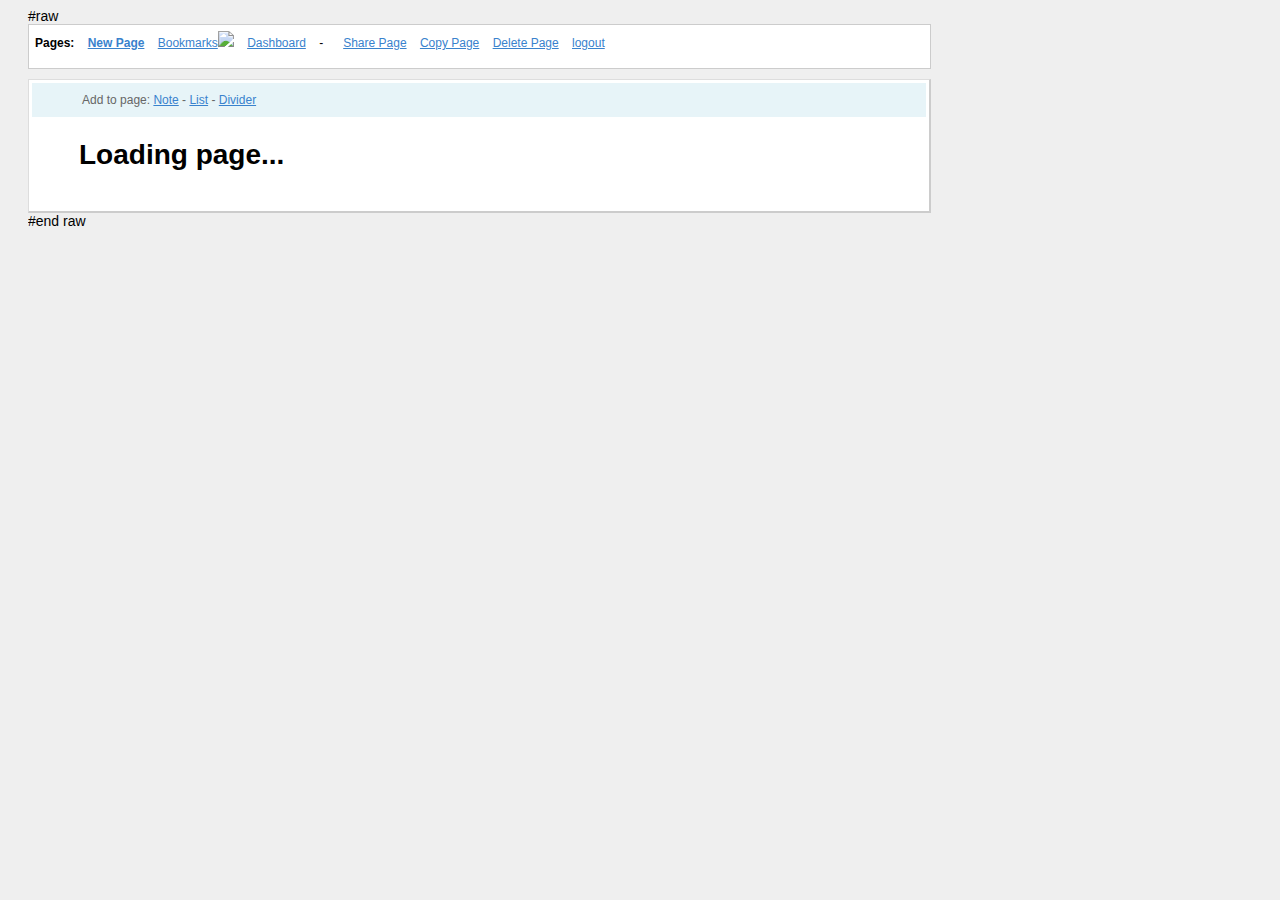
==== commit 2a8f6942: "Changed license information" ====
--- a/templates/index.html
+++ b/templates/index.html
@@ -358,8 +358,9 @@
             display:inline;
         }	
 	</style>
-	<script src="http://ajax.googleapis.com/ajax/libs/jquery/1.3.2/jquery.min.js"></script>
-	<script src="http://ajax.googleapis.com/ajax/libs/jqueryui/1.7.2/jquery-ui.min.js"></script>
+    
+    <script src="/static/scripts/jquery.min.js"></script>
+    <script src="/static/scripts/jquery-ui.min.js"></script>
 	<script src="/static/scripts/jquery.scrollTo.js"></script>
 	<script src="/static/scripts/ajaxupload.js"></script>
 	
@@ -368,6 +369,7 @@
 		var last_element_id = "page_name";
 #end raw
 		var page_name = "$page_name";
+        var can_write = $can_write;
 #raw
 		var currentlyHovering;
 		var currentlyEditing;
@@ -396,8 +398,15 @@
 		
 		$(document).ready(function() {
 			loadPage(page_name);
-			
-			/* Rename */
+		
+	
+            $("#dialog").dialog({
+                bgiframe: true,
+                height: 140,
+                modal: true
+            });
+		    	/* Rename */
+            if (can_write){
 			$("#page_name").hover(
 			      function () {
 					id = "page_name";
@@ -425,6 +434,10 @@
 					reorder(result.substring(0, result.length-1));
 				},
 			});
+            }
+            else{
+                $('#add_to_page').hide();
+            }
 			//$("#sortable").disableSelection();
 			$("#sortable").sortable('disable');	
 			
@@ -616,10 +629,15 @@
 			if (component.completed){
 				//
 			}
-			
+		
+            var add_list_item_html = '';
+            if (can_write){
+                add_list_item_html = '<span class="add_list_item" id="add_list_item_'+id+'"><a href="#" onclick="new_item(\''+id+'\'); return false;" class="additem" id="add_item_link_'+id+'">Add a list item</a></span>';
+            }
+            	
 			jQuery("<li />")
 			             .attr("id",component.type + "_" + id)
-						 .html('<h3>'+title+'</h3><ul id="list_items_'+id+'" class="list_items"></ul><span class="add_list_item" id="add_list_item_'+id+'"><a href="#" onclick="new_item(\''+id+'\'); return false;" class="additem" id="add_item_link_'+id+'">Add a list item</a></span><ul id="list_completed_'+id+'" class="list_completed"></ul>')
+						 .html('<h3>'+title+'</h3><ul id="list_items_'+id+'" class="list_items"></ul>'+add_list_item_html + '<ul id="list_completed_'+id+'" class="list_completed"></ul>')
 			             .addClass("list")
 			             .appendTo($("#sortable"));
 
@@ -644,15 +662,19 @@
 			});
 			$("#list_items_"+id).sortable('disable');				
 			addEdit(component.type,id);
-			
+		
 			//Add active items to the list
 			if (component.items && component.order){
 				var order = component.order.split(",");
 				jQuery.each(order, function(i) {
 					var item = component.items[order[i]];
+                    var bull = '&bull;';
+                    if (can_write){
+                        bull = '<input type="checkbox" onclick="change_list_item_status(this,\'checkbox_' + id + '_' + order[i] +'\');" />';
+                    }
 					jQuery("<li />")
 					             .attr("id",component.type + "_" + id + "_" + order[i])
-								 .html('<input type="checkbox" onclick="change_list_item_status(this,\'checkbox_' + id + '_' + order[i] +'\');" /> <span>' + item.title + '</span>')
+								 .html(bull + ' <span>' + item.title + '</span>')
 					             .addClass("list_item")
 					             .appendTo($("#list_items_"+id));
 					
@@ -661,15 +683,20 @@
 				});
 			}
 			
+ 
 			//Add completed items
 			if (component.completed){
 				count = 0;
 				jQuery.each(component.completed, function(i) {
 					var item = component.completed[i];
+                    var bull = '&bull;';
+                    if (can_write){
+                        bull = '<input type="checkbox" checked="checked" onclick="change_list_item_status(this,\'checkbox_' + id + '_' + i +'\');"/> <a href="#" onclick="removeListItem(\'list_'+id+'_'+i+'\');return false;"><img src="/delete1.png" /></a>';
+                    }
 					count++;
 					jQuery("<li />")
 					             .attr("id",component.type + "_" + id + "_" + i)
-								 .html('<input type="checkbox" checked="checked" onclick="change_list_item_status(this,\'checkbox_' + id + '_' + i +'\');"/> <a href="#" onclick="removeListItem(\'list_'+id+'_'+i+'\');return false;"><img src="/delete1.png" /></a> ' + item.title + ' (' + item.completed + ')')
+                                 .html(bull + ' ' + item.title + ' (' + item.completed + ')')
 					             .addClass("list_completed")
 					             .appendTo($('#list_completed_'+id));
 										
@@ -926,7 +953,8 @@
 		
 		function addEdit(type,id){
 			id = type + "_" + id;
-			
+		
+            if (!can_write)	return;
 			//console.log("Add Edit %s of %s",type,id);
 			$("#" + id).hover(
 			      function () {
@@ -958,6 +986,8 @@
 		}
 		function addEditList(parent_id,id){
 			//console.log("Add Edit %s of %s",parent_id,id);
+            if (!can_write) return;
+
 			$("#" + id).hover(
 			      function () {
 				if (currentlyEditing == id) return;
@@ -981,6 +1011,7 @@
 		}
 		
 		function addRemoveListLinks(id){
+            if (!can_write) return;
 			// If commpleted has items add links
 			var count = $('#list_completed_'+id).children("li").length;
 			if (count > 0){	
@@ -1000,6 +1031,8 @@
 		}
 		
 		function change_list_item_status(obj,id){
+            if (!can_write) return;
+
 			status = 'active';
 			if ($(obj).attr('checked')){
 				status = 'completed';
@@ -1067,6 +1100,8 @@
 		}
 		
 		function insert_new_list(id){
+            if (!can_write) return;
+
 			var parts = id.split("_");					
 			
 			var title = $('#insert_list_title_'+id).val();
@@ -1277,6 +1312,10 @@
         }
 
         function deletePage(){
+            if (!can_write){
+                alert("You don't have sufficient permissions to delete this page");
+                return;
+            }
             var answer = confirm("Are you sure you want to permanently delete this page, THIS CAN NOT BE UNDONE!");
             if (answer){
                 window.location = "http://" + hostname + '/page/' + page_name + '/delete';
@@ -1295,10 +1334,11 @@
 			<li><b>Pages:</b></li>
 			<li><a href="#" onclick="newPage(); return false;"><b>New Page</b></a></li>
 			<li><a href="#" onclick="showBookmarks(); return false;">Bookmarks</a><img src="/down.png"/></li>
-            <li><a href="/">Dashboard</a></li>
+            <li><a href="/">Dashboard</a>&nbsp; &nbsp; - &nbsp;</li>
+            <li><a href="#" onclick="sharePage(); return false;">Share Page</a></li>
             <li><a href="#" onclick="copyPage(); return false;">Copy Page</a></li>
             <li><a href="#" onclick="deletePage(); return false;">Delete Page</a></li>
-            <li><a href="/logout">logout</a> &nbsp; settings </li>
+            <li><a href="/logout">logout</a></li>
 		</ul>
         <div id="copy_page">
 #end raw
@@ -1307,6 +1347,10 @@
             <b>New Page Name:</b> <input type="text" name="new_name" />
             <input type="submit" value=" Copy Page " /> <span class="txt"> or</span> <a href="#" class="cancel" onclick="cancelCopyPage(); return false;">cancel</a>
             </form>
+        </div>
+
+        <div id="share_page">
+            <form action="" method="post">
         </div>
 
         <div id="new_page">
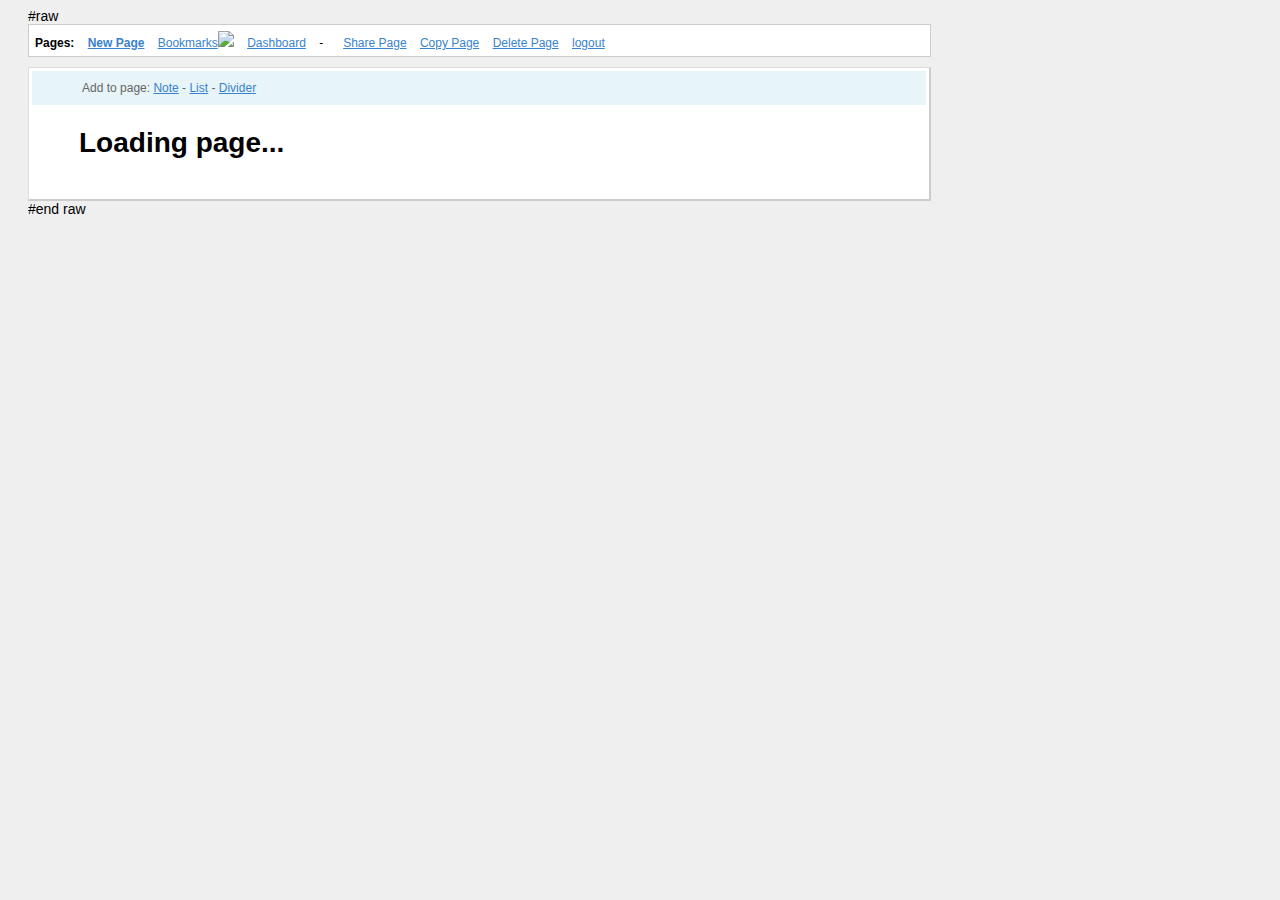
==== commit 527496ea: "Added print stylesheet so it looks okay when printing.  Sharing modal box is active but not working." ====
--- a/templates/index.html
+++ b/templates/index.html
@@ -326,10 +326,32 @@
 			padding:10px;
 			display:none;
 		}
-	    div#new_page, div#copy_page{
+	    div#new_page, div#copy_page,div#share_page{
             padding:10px;
             display:none;
-        }	
+        }
+        div#share_page div.private, div#share_page div.public{
+            padding:0px;
+        }
+        div#share_page div.private span,div#share_page div.public span{
+            font-size:11px;
+        }
+        div#share_page ul{
+            height:140px;
+            border:2px solid #ccc;
+            overflow:scroll;
+            list-style:none;
+            padding:0;
+        }
+        div#share_page ul li{
+            padding:4px;
+            margin:0;
+        }
+        div#share_page div.page_url{
+            padding-bottom:7px;
+            margin-bottom:5px;
+            border-bottom:1px solid #ccc;
+        }
 		div#page_index{
 			background-color:#fff;
 			border:1px solid #ccc;
@@ -357,11 +379,18 @@
             padding:5px;
             display:inline;
         }	
+        #simplemodal-overlay {background-color:#ccc;}
+        #simplemodal-container {background-color:#fff; border:8px solid #aaa; padding:12px;}
+
 	</style>
     
+    <link rel="stylesheet" type="text/css"  media="print" href="/static/styles/print.css" />
+ 
     <script src="/static/scripts/jquery.min.js"></script>
     <script src="/static/scripts/jquery-ui.min.js"></script>
 	<script src="/static/scripts/jquery.scrollTo.js"></script>
+    <script src="/static/scripts/jquery.simplemodal.min.js"></script>
+
 	<script src="/static/scripts/ajaxupload.js"></script>
 	
 	<script>
@@ -370,6 +399,7 @@
 #end raw
 		var page_name = "$page_name";
         var can_write = $can_write;
+        var is_public = $is_public;
 #raw
 		var currentlyHovering;
 		var currentlyEditing;
@@ -400,11 +430,6 @@
 			loadPage(page_name);
 		
 	
-            $("#dialog").dialog({
-                bgiframe: true,
-                height: 140,
-                modal: true
-            });
 		    	/* Rename */
             if (can_write){
 			$("#page_name").hover(
@@ -1310,7 +1335,20 @@
         function cancelCopyPage(){
              $('#copy_page').hide("blind",{},200);
         }
-
+        function sharePage(){
+            if (is_public){
+                $('#private_info').hide();
+                $('#public_info').show();
+            }
+            else{
+                $('#private_info').show();
+                $('#public_info').hide();
+            }
+
+            $('#page_url').html('<b>Page url:</b> &nbsp;' + document.location);
+            $('#share_page').modal({ minHeight:400, minWidth: 800, maxHeight:400, maxWidth:800,position:[80,55] });
+            $('#close_button').focus();
+        }
         function deletePage(){
             if (!can_write){
                 alert("You don't have sufficient permissions to delete this page");
@@ -1350,7 +1388,34 @@
         </div>
 
         <div id="share_page">
-            <form action="" method="post">
+            <div>
+               <div class="page_url" id="page_url">
+                    Page URL: http://
+                </div>
+                    <div class="public" id="private_info">
+                        This page is currently <b>Private</b>. <br /><br />
+                        <span>Private pages are only accesible by the page creator and the people you've shared this page with. You can add additional people to the list below to share this page with them or you can make the page public therfor allowing anyone to access it.</span><br /><br />
+                        <input type="button" value="Make Page Public" />
+                    </div>
+                    <div class="public" id="public_info">
+                        This page is currently <b>Public</b> <br />
+                        <span>Public pages are viewable to anyone that knows the url. If you only want to make this page accesible to certain people you should make the page private and add the people to the list below. </span><br /><br />
+                       <input type="button" value="Make Page Private" />
+                    </div>
+<br />
+                    <b>Share page with:</b>&nbsp; <input type="text" name="email" style="width:250px;"/> 
+                    <select><option> Read Only </option><option> Read &amp; Write</option></select>
+                    <input type="button" value=" Add User " /> <br /><br />
+                    <ul class="shared_users">
+                        <li><a href="">remove</a> &nbsp;myemailaddressgmail.com</li>
+                        <li><a href="">remove</a> &nbsp;<b>testuser@gmail.com*</b></li>
+                    </ul>
+                <div class="controls">
+                    <input type="button" value=" Close " onclick="$.modal.close();" style="font-weight:bold;font-size:14px;width:70px " id="close_button" />
+                    
+                    <i style="font-size:11px;">*User has read and write access.</i>
+                </div>
+            </div>
         </div>
 
         <div id="new_page">
--- a/static/styles/print.css
+++ b/static/styles/print.css
@@ -0,0 +1,27 @@
+body{
+    background:white;
+    margin:0;
+    padding:0;
+    font-size:1.1em;
+}
+
+div#page_index{
+    display:none;
+}
+
+div#add_to_page{
+    display:none;
+}
+div#container{
+    border:0;
+    padding:0;
+    margin:0;
+}
+input{
+    display:none;
+}
+li.list_item{
+}
+li.list_item span:before{
+    content: '\2219';
+}
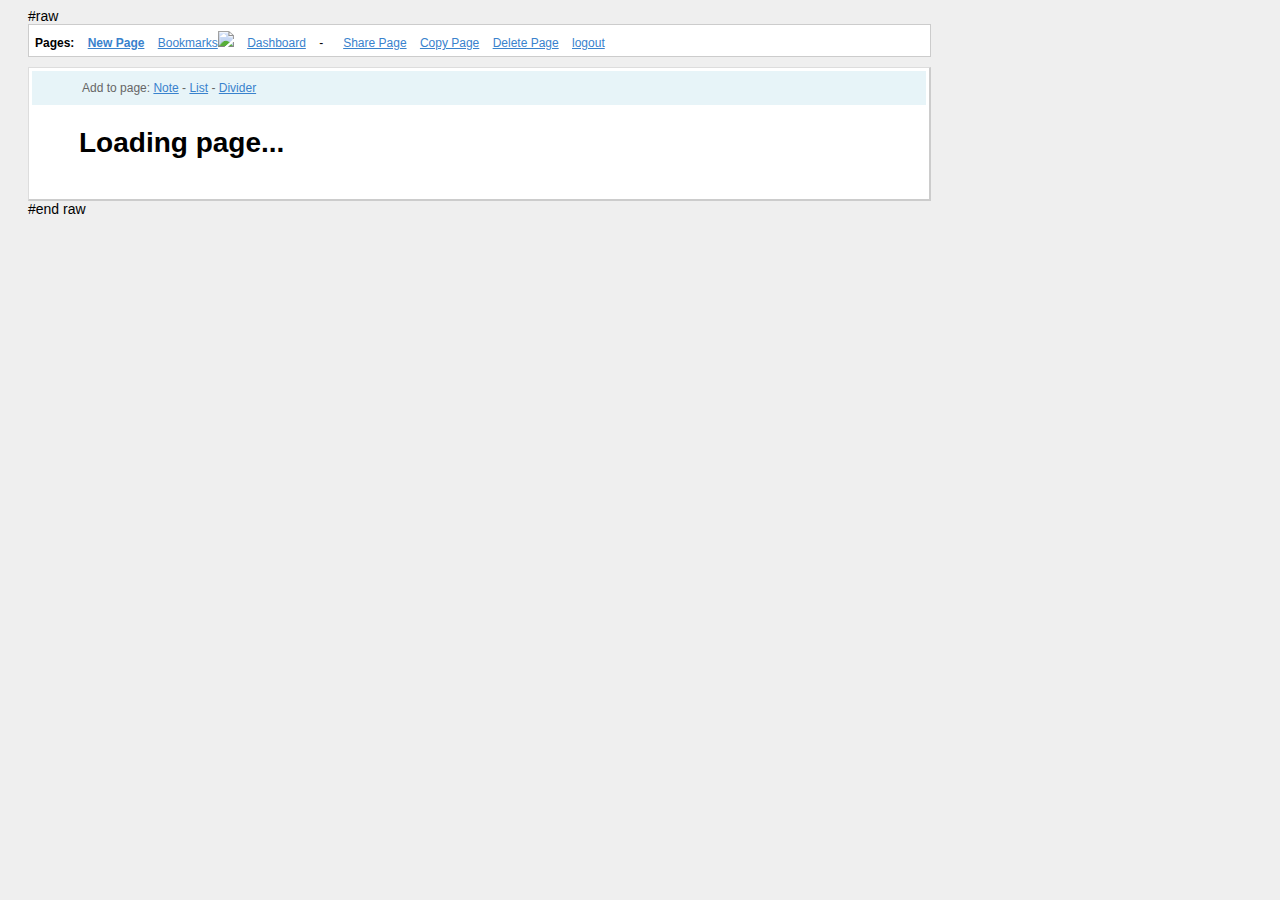
==== commit 47151ab3: "bug fixed when editing/saving notes" ====
--- a/templates/index.html
+++ b/templates/index.html
@@ -478,7 +478,7 @@
 		
 		function action_complete(){
 			 //$('#index').height($('#container').height() + 15);
-            //currentlyEditing = null;
+            currentlyEditing = null;
 		}
 		
 		/* Check to see if the server returned an error */
@@ -896,7 +896,7 @@
 			var component_id = parts[1];
 			
 			$.get('http://'+hostname+'/page/'+page_name+'/'+component_id+'?callback=?',null,function(data){
-    				$('#' + id).html('<span class="description"><input type="text" class="title" value="' + data.title + '" id="new_title_'+id+'" /><br /><textarea id="new_description_'+id+'" rows="15" cols="75">' + data.description + '</textarea><br /><div class="controls" id="controls_' + id + '"><input type="button" value="Save" onmousedown="save_note(\''+id+'\')"/> <span class="txt">or</span> <a href="#" class="cancel" onclick="cancel(\''+id+'\'); return false;">cancel</a></div></span>').show("blind",{},300,function(){ $.scrollTo('#' + id,300,{ "offset": {"top":-100}}); action_complete(); });
+    				$('#' + id).html('<span class="description"><input type="text" class="title" value="' + data.title + '" id="new_title_'+id+'" /><br /><textarea id="new_description_'+id+'" rows="15" cols="75">' + data.description + '</textarea><br /><div class="controls" id="controls_' + id + '"><input type="button" value="Save" onmousedown="save_note(\''+id+'\')"/> <span class="txt">or</span> <a href="#" class="cancel" onclick="cancel(\''+id+'\'); return false;">cancel</a></div></span>').show("blind",{},300,function(){ $.scrollTo('#' + id,300,{ "offset": {"top":-100}});  });
 			},"json");
 		}
 		
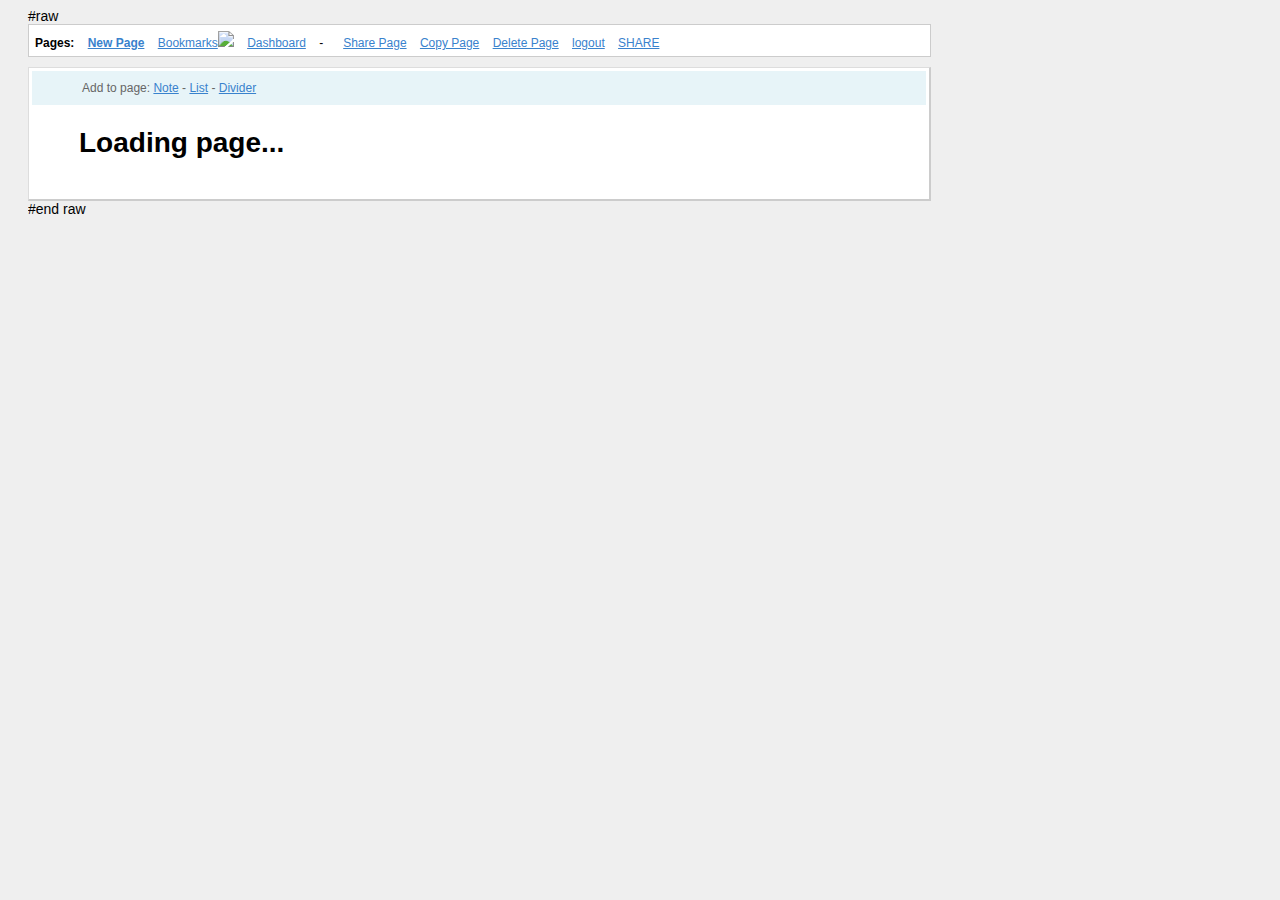
==== commit d29219d5: "sharing is now working for private/public, users are not working yet though" ====
--- a/templates/index.html
+++ b/templates/index.html
@@ -1360,6 +1360,21 @@
             }
         }
 
+        function share(status){
+            $.get('http://'+hostname+'/page/'+page_name+'/share?callback=?', {'status': status} ,function(data){
+                if (check_error(data)){
+                    if (data.status == "public"){
+                        $('#private_info').hide();
+                       $('#public_info').show();
+                    }
+                    else{
+                        $('#private_info').show();
+                        $('#public_info').hide();
+                    }
+                }
+            },"json");
+        }
+
 	</script>
 	
 	
@@ -1377,6 +1392,7 @@
             <li><a href="#" onclick="copyPage(); return false;">Copy Page</a></li>
             <li><a href="#" onclick="deletePage(); return false;">Delete Page</a></li>
             <li><a href="/logout">logout</a></li>
+            <li><a href="#" onclick="share('public'); return false;">SHARE</a></li>
 		</ul>
         <div id="copy_page">
 #end raw
@@ -1395,12 +1411,12 @@
                     <div class="public" id="private_info">
                         This page is currently <b>Private</b>. <br /><br />
                         <span>Private pages are only accesible by the page creator and the people you've shared this page with. You can add additional people to the list below to share this page with them or you can make the page public therfor allowing anyone to access it.</span><br /><br />
-                        <input type="button" value="Make Page Public" />
+                        <input type="button" value="Make Page Public" onclick="share('public');" />
                     </div>
                     <div class="public" id="public_info">
-                        This page is currently <b>Public</b> <br />
+                        This page is currently <b>Public</b>.<br /> <br />
                         <span>Public pages are viewable to anyone that knows the url. If you only want to make this page accesible to certain people you should make the page private and add the people to the list below. </span><br /><br />
-                       <input type="button" value="Make Page Private" />
+                       <input type="button" value="Make Page Private" onclick="share('private');" />
                     </div>
 <br />
                     <b>Share page with:</b>&nbsp; <input type="text" name="email" style="width:250px;"/> 
